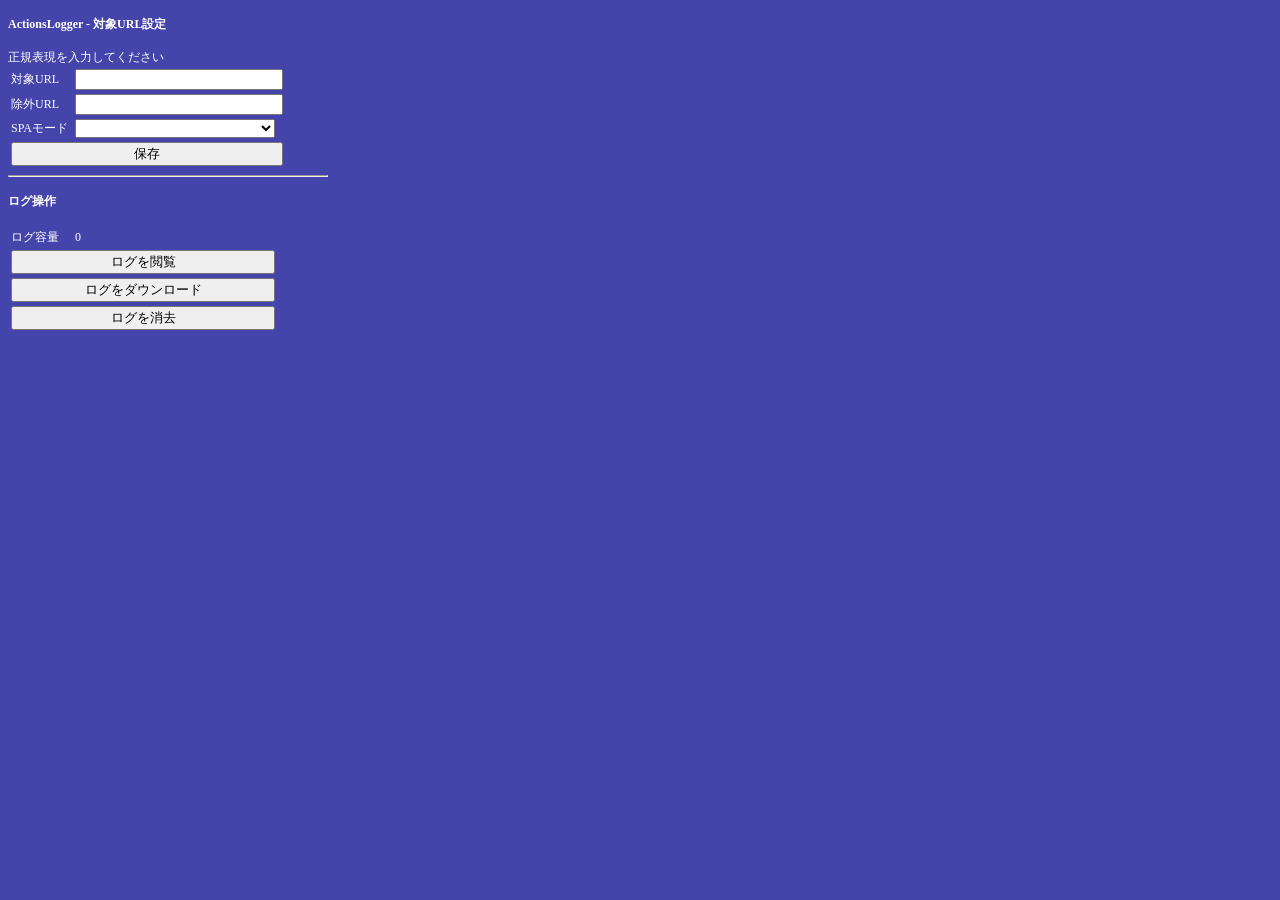
==== settings/index.html @ 46fb555e "初期ビルド" ====
<!doctype html>
<html style="background-color:#4444AA;color:#FFFFFF;font-size:12px;">
  <head>
    <meta charset="utf-8" />
  </head>

  <body>
	<div style="max-width:320px;">
		<h4>ActionsLogger - 対象URL設定</h4>
		<div id="message">正規表現を入力してください</div>
		<table>
			<tr>
				<td><div style="width:60px;">対象URL</div></td>
				<td><input id="regex" type="text" style="width:200px;"/></td>
			</tr>
			<tr>
				<td><div style="width:60px;">除外URL</div></td>
				<td><input id="excregex" type="text" style="width:200px;"/></td>
			</tr>
			<tr>
				<td><div style="width:60px;">SPAモード</div></td>
				<td>
					<select id="spamode" style="width:200px;"/>
						<option value="0">無効</option>
						<option value="1">DOM変更検知</option>
						<option value="2">5秒に一回取得</option>
					</select>
				</td>
			</tr>
			<tr>
				<td colspan="2"><button id="save" style="width:100%;" >保存</button></td>
			</tr>
		</table>

		<hr>
		<h4>ログ操作</h4>
		<div id="log_message"></div>
		<table>
			<tr>
				<td><div style="width:60px;">ログ容量</div></td>
				<td><div id="logsize" style="width:200px;">0</div></td>
			</tr>
			<tr>
				<td colspan="2"><button id="logview" style="width:100%;" >ログを閲覧</button></td>
			</tr>
			<tr>
				<td colspan="2"><button id="logdl" style="width:100%;" >ログをダウンロード</button></td>
			</tr>
			<tr>
				<td colspan="2"><button id="logrm" style="width:100%;">ログを消去</button></td>
			</tr>
		</table>
	</div>
		<script src="script.js"></script>
  </body>
</html>
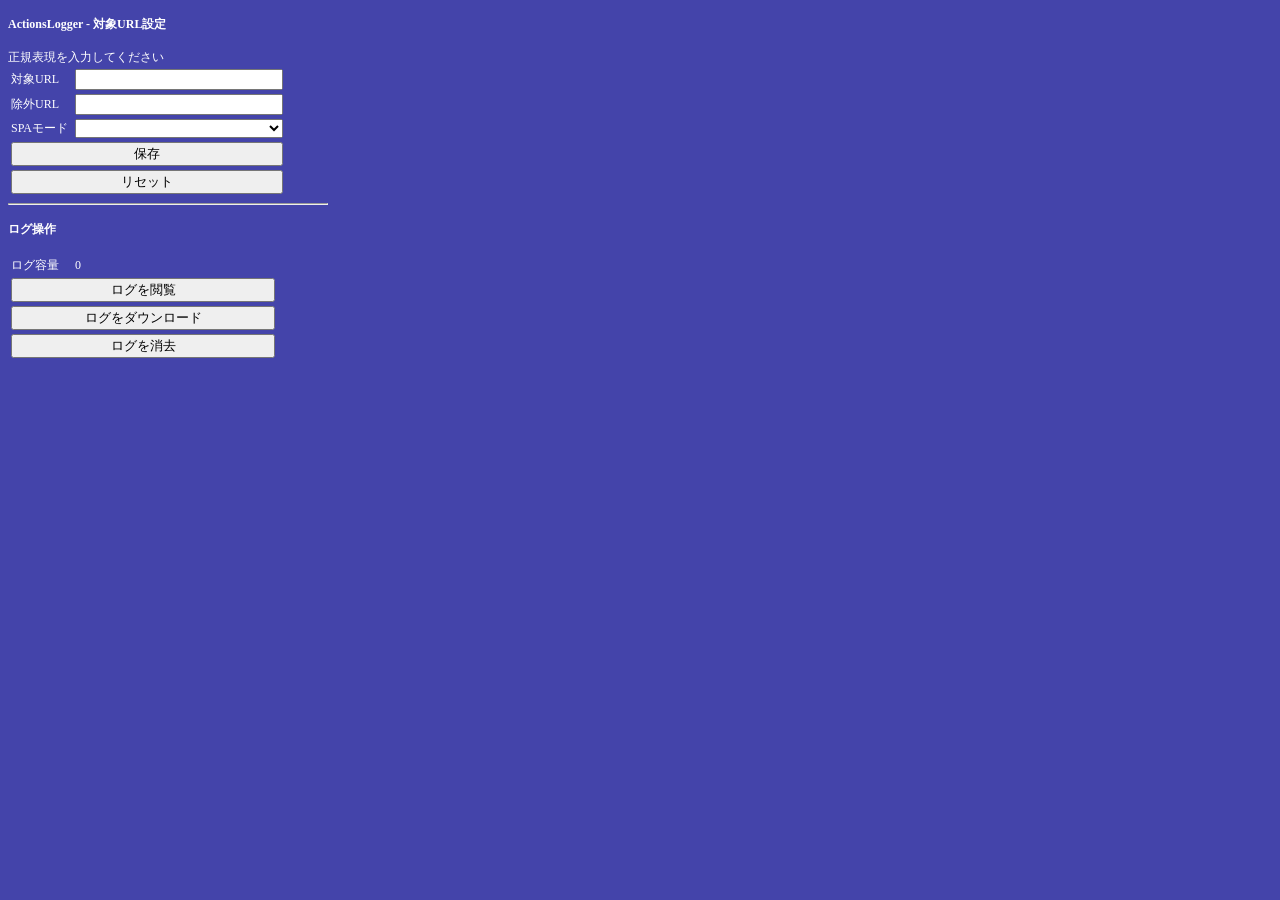
==== commit edc05f47: "設定リセット機能追加" ====
--- a/settings/index.html
+++ b/settings/index.html
@@ -20,7 +20,7 @@
 			<tr>
 				<td><div style="width:60px;">SPAモード</div></td>
 				<td>
-					<select id="spamode" style="width:200px;"/>
+					<select id="spamode" style="width:100%;"/>
 						<option value="0">無効</option>
 						<option value="1">DOM変更検知</option>
 						<option value="2">5秒に一回取得</option>
@@ -29,6 +29,9 @@
 			</tr>
 			<tr>
 				<td colspan="2"><button id="save" style="width:100%;" >保存</button></td>
+			</tr>
+			<tr>
+				<td colspan="2"><button id="reset" style="width:100%;">リセット</button></td>
 			</tr>
 		</table>
 
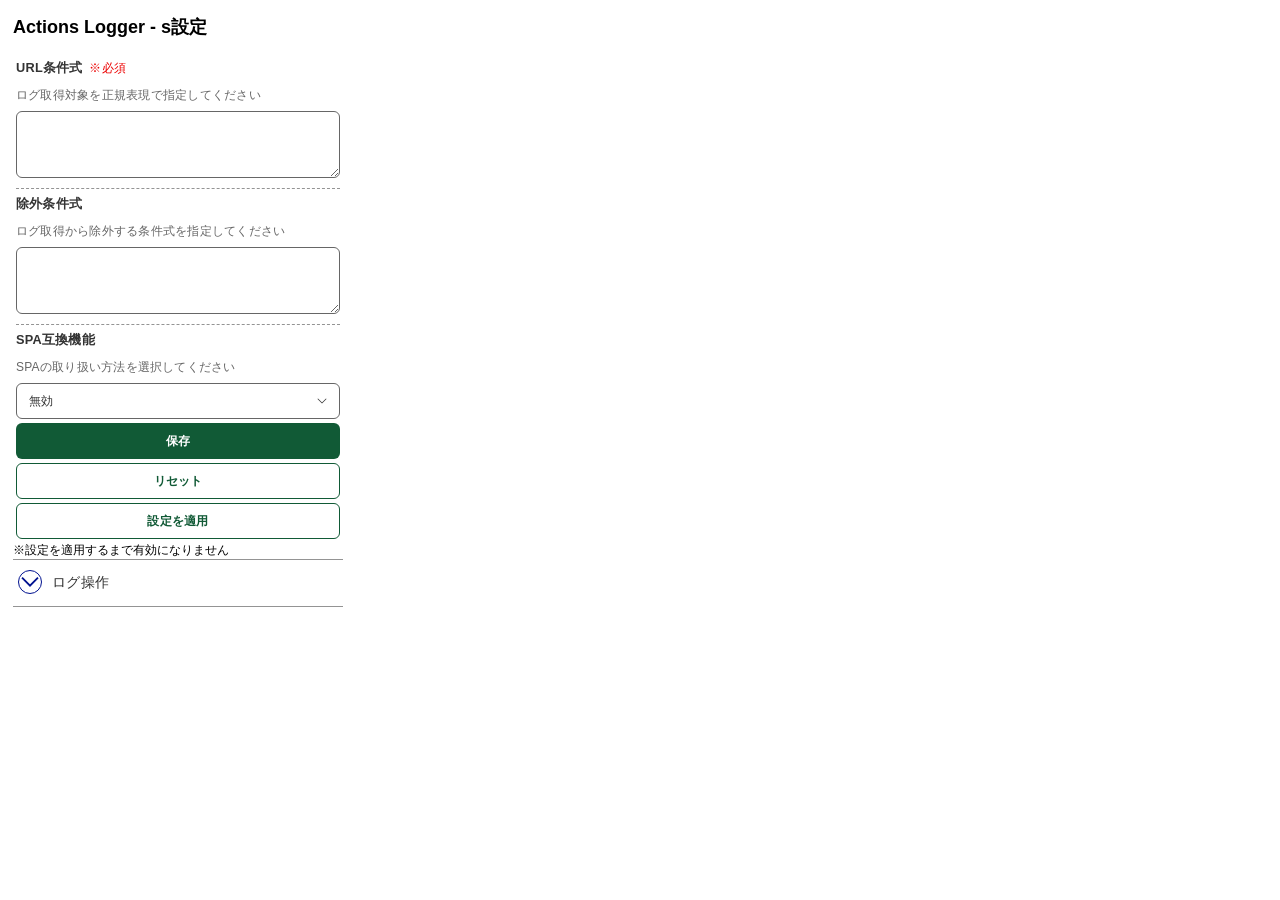
==== commit a08bf564: "デザインの変更" ====
--- a/settings/index.html
+++ b/settings/index.html
@@ -1,59 +1,141 @@
 <!doctype html>
-<html style="background-color:#4444AA;color:#FFFFFF;font-size:12px;">
-  <head>
-    <meta charset="utf-8" />
-  </head>
+<html style="background-color: #fff; color: #000; font-size: 12px">
+    <head>
+        <meta charset="utf-8" />
+        <link rel="stylesheet" href="../css/global.css" />
+        <link rel="stylesheet" href="../css/button.css" />
+        <link rel="stylesheet" href="../css/form-control-label.css" />
+        <link rel="stylesheet" href="../css/input-text.css" />
+        <link rel="stylesheet" href="../css/textarea.css" />
+        <link rel="stylesheet" href="../css/divider.css" />
+        <link rel="stylesheet" href="../css/accordion.css" />
+        <link rel="stylesheet" href="../css/select.css" />
+    </head>
 
-  <body>
-	<div style="max-width:320px;">
-		<h4>ActionsLogger - 対象URL設定</h4>
-		<div id="message">正規表現を入力してください</div>
-		<table>
-			<tr>
-				<td><div style="width:60px;">対象URL</div></td>
-				<td><input id="regex" type="text" style="width:200px;"/></td>
-			</tr>
-			<tr>
-				<td><div style="width:60px;">除外URL</div></td>
-				<td><input id="excregex" type="text" style="width:200px;"/></td>
-			</tr>
-			<tr>
-				<td><div style="width:60px;">SPAモード</div></td>
-				<td>
-					<select id="spamode" style="width:100%;"/>
-						<option value="0">無効</option>
-						<option value="1">DOM変更検知</option>
-						<option value="2">5秒に一回取得</option>
-					</select>
-				</td>
-			</tr>
-			<tr>
-				<td colspan="2"><button id="save" style="width:100%;" >保存</button></td>
-			</tr>
-			<tr>
-				<td colspan="2"><button id="reset" style="width:100%;">リセット</button></td>
-			</tr>
-		</table>
+    <body>
+        <div style="width: 330px; height: 640px; margin: 5px">
+            <h2>Actions Logger - s設定</h2>
+            <div id="message"></div>
+            <table style="width: 100%">
+                <tr>
+                    <td colspan="2">
+                        <div class="dads-form-control-label" data-size="md">
+                            <label class="dads-form-control-label__label" for="regex">
+                                URL条件式
+                                <span class="dads-form-control-label__requirement" data-required="true">※必須</span>
+                            </label>
+                            <p id="single-support-text" class="dads-form-control-label__support-text">ログ取得対象を正規表現で指定してください</p>
+                            <div>
+                                <span class="dads-textarea">
+                                    <textarea id="regex" class="dads-textarea__textarea" aria-invalid="false" style="width: 100%"></textarea>
+                                    <span id="regex-error-text" class="dads-input-text__error-text" style="display: none">＊エラーテキストが入ります。</span>
+                                </span>
+                            </div>
+                        </div>
+                    </td>
+                </tr>
+                <tr>
+                    <td colspan="2">
+                        <hr class="dads-divider" data-color="solid-gray-420" data-style="dashed" data-width="1" />
+                    </td>
+                </tr>
+                <tr>
+                    <td colspan="2">
+                        <div class="dads-form-control-label" data-size="md">
+                            <label class="dads-form-control-label__label" for="excregex"> 除外条件式 </label>
+                            <p id="single-support-text" class="dads-form-control-label__support-text">ログ取得から除外する条件式を指定してください</p>
+                            <div>
+                                <span class="dads-textarea">
+                                    <textarea id="excregex" class="dads-textarea__textarea" aria-invalid="false" style="width: 100%"></textarea>
+                                    <span id="excregex-error-text" class="dads-input-text__error-text" style="display: none">＊エラーテキストが入ります。</span>
+                                </span>
+                            </div>
+                        </div>
+                    </td>
+                </tr>
+                <tr>
+                    <td colspan="2">
+                        <hr class="dads-divider" data-color="solid-gray-420" data-style="dashed" data-width="1" />
+                    </td>
+                </tr>
+                <tr>
+                    <td colspan="2">
+                        <div class="dads-form-control-label" data-size="md">
+                            <label class="dads-form-control-label__label" for="spamode"> SPA互換機能 </label>
+                            <p id="single-support-text" class="dads-form-control-label__support-text">SPAの取り扱い方法を選択してください</p>
+                            <span class="dads-select">
+                                <span class="dads-select__control" style="width: 100%">
+                                    <select class="dads-select__select" data-size="md" id="spamode" style="width: 100%">
+                                        <option value="0">無効</option>
+                                        <option value="1">DOM変更検知</option>
+                                        <option value="2">5秒に一回取得</option>
+                                    </select>
+                                    <svg class="dads-select__chevron" width="16" height="16" viewBox="0 0 24 24" aria-hidden="true">
+                                        <path d="M12 17L3 8L4 7L12 15L20 7L21 8L12 17Z" fill="currentcolor"></path>
+                                    </svg>
+                                </span>
+                            </span>
+                        </div>
+                    </td>
+                </tr>
 
-		<hr>
-		<h4>ログ操作</h4>
-		<div id="log_message"></div>
-		<table>
-			<tr>
-				<td><div style="width:60px;">ログ容量</div></td>
-				<td><div id="logsize" style="width:200px;">0</div></td>
-			</tr>
-			<tr>
-				<td colspan="2"><button id="logview" style="width:100%;" >ログを閲覧</button></td>
-			</tr>
-			<tr>
-				<td colspan="2"><button id="logdl" style="width:100%;" >ログをダウンロード</button></td>
-			</tr>
-			<tr>
-				<td colspan="2"><button id="logrm" style="width:100%;">ログを消去</button></td>
-			</tr>
-		</table>
-	</div>
-		<script src="script.js"></script>
-  </body>
-</html>+                <tr>
+                    <td colspan="2">
+                        <button id="save" style="width: 100%" class="dads-button" data-size="md" data-type="solid-fill">保存</button>
+                    </td>
+                </tr>
+                <tr>
+                    <td colspan="2">
+                        <button id="reset" style="width: 100%" class="dads-button" data-size="md" data-type="outline">リセット</button>
+                    </td>
+                </tr>
+                <tr>
+                    <td colspan="2">
+                        <button id="apply" style="width: 100%" class="dads-button" data-size="md" data-type="outline">設定を適用</button>
+                    </td>
+                </tr>
+            </table>
+            ※設定を適用するまで有効になりません
+
+            <hr class="dads-divider" data-color="solid-gray-420" data-style="solid" data-width="1" />
+
+            <details class="dads-accordion">
+                <summary id="accordion-playground-1" class="dads-accordion__summary">
+                    <span class="dads-accordion__icon">
+                        <svg class="dads-accordion__icon-svg" width="24" height="24" viewbox="0 0 24 24" aria-hidden="true">
+                            <path d="M3.3 7.3L12 16L20.7 7.3" fill="none" stroke="currentcolor" stroke-width="2"></path>
+                        </svg>
+                    </span>
+                    <h3>ログ操作</h3>
+                </summary>
+                <div class="dads-accordion__content">
+                    <div id="log_message"></div>
+                    <table>
+                        <tr>
+                            <td><div style="width: 60px">ログ容量</div></td>
+                            <td>
+                                <div id="logsize" style="width: 200px">0</div>
+                            </td>
+                        </tr>
+                        <tr>
+                            <td colspan="2">
+                                <button id="logview" style="width: 100%" class="dads-button" data-size="md" data-type="outline">ログを閲覧</button>
+                            </td>
+                        </tr>
+                        <tr>
+                            <td colspan="2">
+                                <button id="logdl" style="width: 100%" class="dads-button" data-size="md" data-type="outline">ログをダウンロード</button>
+                            </td>
+                        </tr>
+                        <tr>
+                            <td colspan="2">
+                                <button id="logrm" style="width: 100%; color: #d00" class="dads-button" data-size="md" data-type="outline">ログを消去</button>
+                            </td>
+                        </tr>
+                    </table>
+                </div>
+            </details>
+        </div>
+        <script src="script.js"></script>
+    </body>
+</html>
--- a/css/global.css
+++ b/css/global.css
@@ -0,0 +1,652 @@
+:root {
+  --color-primitive-blue-50: #e8f1fe;
+  --color-primitive-blue-100: #d9e6ff;
+  --color-primitive-blue-200: #c5d7fb;
+  --color-primitive-blue-300: #9db7f9;
+  --color-primitive-blue-400: #7096f8;
+  --color-primitive-blue-500: #4979f5;
+  --color-primitive-blue-600: #3460fb;
+  --color-primitive-blue-700: #264af4;
+  --color-primitive-blue-800: #0031d8;
+  --color-primitive-blue-900: #0017c1;
+  --color-primitive-blue-1000: #00118f;
+  --color-primitive-blue-1100: #000071;
+  --color-primitive-blue-1200: #000060;
+  --color-primitive-light-blue-50: #f0f9ff;
+  --color-primitive-light-blue-100: #dcf0ff;
+  --color-primitive-light-blue-200: #c0e4ff;
+  --color-primitive-light-blue-300: #97d3ff;
+  --color-primitive-light-blue-400: #57b8ff;
+  --color-primitive-light-blue-500: #39abff;
+  --color-primitive-light-blue-600: #008bf2;
+  --color-primitive-light-blue-700: #0877d7;
+  --color-primitive-light-blue-800: #0066be;
+  --color-primitive-light-blue-900: #0055ad;
+  --color-primitive-light-blue-1000: #00428c;
+  --color-primitive-light-blue-1100: #00316a;
+  --color-primitive-light-blue-1200: #00234b;
+  --color-primitive-cyan-50: #e9f7f9;
+  --color-primitive-cyan-100: #c8f8ff;
+  --color-primitive-cyan-200: #99f2ff;
+  --color-primitive-cyan-300: #79e2f2;
+  --color-primitive-cyan-400: #2bc8e4;
+  --color-primitive-cyan-500: #01b7d6;
+  --color-primitive-cyan-600: #00a3bf;
+  --color-primitive-cyan-700: #008da6;
+  --color-primitive-cyan-800: #008299;
+  --color-primitive-cyan-900: #006f83;
+  --color-primitive-cyan-1000: #006173;
+  --color-primitive-cyan-1100: #004c59;
+  --color-primitive-cyan-1200: #003741;
+  --color-primitive-green-50: #e6f5ec;
+  --color-primitive-green-100: #c2e5d1;
+  --color-primitive-green-200: #9bd4b5;
+  --color-primitive-green-300: #71c598;
+  --color-primitive-green-400: #51b883;
+  --color-primitive-green-500: #2cac6e;
+  --color-primitive-green-600: #259d63;
+  --color-primitive-green-700: #1d8b56;
+  --color-primitive-green-800: #197a4b;
+  --color-primitive-green-900: #115a36;
+  --color-primitive-green-1000: #0c472a;
+  --color-primitive-green-1100: #08351f;
+  --color-primitive-green-1200: #032213;
+  --color-primitive-lime-50: #ebfad9;
+  --color-primitive-lime-100: #d0f5a2;
+  --color-primitive-lime-200: #c0f354;
+  --color-primitive-lime-300: #ade830;
+  --color-primitive-lime-400: #9ddd15;
+  --color-primitive-lime-500: #8cc80c;
+  --color-primitive-lime-600: #7eb40d;
+  --color-primitive-lime-700: #6fa104;
+  --color-primitive-lime-800: #618e00;
+  --color-primitive-lime-900: #507500;
+  --color-primitive-lime-1000: #3e5a00;
+  --color-primitive-lime-1100: #2c4100;
+  --color-primitive-lime-1200: #1e2d00;
+  --color-primitive-yellow-50: #fbf5e0;
+  --color-primitive-yellow-100: #fff0b3;
+  --color-primitive-yellow-200: #ffe380;
+  --color-primitive-yellow-300: #ffd43d;
+  --color-primitive-yellow-400: #ffc700;
+  --color-primitive-yellow-500: #ebb700;
+  --color-primitive-yellow-600: #d2a400;
+  --color-primitive-yellow-700: #b78f00;
+  --color-primitive-yellow-800: #a58000;
+  --color-primitive-yellow-900: #927200;
+  --color-primitive-yellow-1000: #806300;
+  --color-primitive-yellow-1100: #6e5600;
+  --color-primitive-yellow-1200: #604b00;
+  --color-primitive-orange-50: #ffeee2;
+  --color-primitive-orange-100: #ffdfca;
+  --color-primitive-orange-200: #ffc199;
+  --color-primitive-orange-300: #ffa66d;
+  --color-primitive-orange-400: #ff8d44;
+  --color-primitive-orange-500: #ff7628;
+  --color-primitive-orange-600: #fb5b01;
+  --color-primitive-orange-700: #e25100;
+  --color-primitive-orange-800: #c74700;
+  --color-primitive-orange-900: #ac3e00;
+  --color-primitive-orange-1000: #8b3200;
+  --color-primitive-orange-1100: #6d2700;
+  --color-primitive-orange-1200: #541e00;
+  --color-primitive-red-50: #fdeeee;
+  --color-primitive-red-100: #ffdada;
+  --color-primitive-red-200: #ffbbbb;
+  --color-primitive-red-300: #ff9696;
+  --color-primitive-red-400: #ff7171;
+  --color-primitive-red-500: #ff5454;
+  --color-primitive-red-600: #fe3939;
+  --color-primitive-red-700: #fa0000;
+  --color-primitive-red-800: #ec0000;
+  --color-primitive-red-900: #ce0000;
+  --color-primitive-red-1000: #a90000;
+  --color-primitive-red-1100: #850000;
+  --color-primitive-red-1200: #620000;
+  --color-primitive-magenta-50: #f3e5f4;
+  --color-primitive-magenta-100: #ffd0ff;
+  --color-primitive-magenta-200: #ffaeff;
+  --color-primitive-magenta-300: #ff8eff;
+  --color-primitive-magenta-400: #f661f6;
+  --color-primitive-magenta-500: #f137f1;
+  --color-primitive-magenta-600: #db00db;
+  --color-primitive-magenta-700: #c000c0;
+  --color-primitive-magenta-800: #aa00aa;
+  --color-primitive-magenta-900: #8b008b;
+  --color-primitive-magenta-1000: #6c006c;
+  --color-primitive-magenta-1100: #500050;
+  --color-primitive-magenta-1200: #3b003b;
+  --color-primitive-purple-50: #f1eafa;
+  --color-primitive-purple-100: #ecddff;
+  --color-primitive-purple-200: #ddc2ff;
+  --color-primitive-purple-300: #cda6ff;
+  --color-primitive-purple-400: #bb87ff;
+  --color-primitive-purple-500: #a565f8;
+  --color-primitive-purple-600: #8843e1;
+  --color-primitive-purple-700: #6f23d0;
+  --color-primitive-purple-800: #5c10be;
+  --color-primitive-purple-900: #5109ad;
+  --color-primitive-purple-1000: #41048e;
+  --color-primitive-purple-1100: #30016c;
+  --color-primitive-purple-1200: #21004b;
+  --color-neutral-white: #ffffff;
+  --color-neutral-black: #000000;
+  --color-neutral-solid-gray-50: #f2f2f2;
+  --color-neutral-solid-gray-100: #e6e6e6;
+  --color-neutral-solid-gray-200: #cccccc;
+  --color-neutral-solid-gray-300: #b3b3b3;
+  --color-neutral-solid-gray-400: #999999;
+  --color-neutral-solid-gray-420: #949494;
+  --color-neutral-solid-gray-500: #7f7f7f;
+  --color-neutral-solid-gray-536: #767676;
+  --color-neutral-solid-gray-600: #666666;
+  --color-neutral-solid-gray-700: #4d4d4d;
+  --color-neutral-solid-gray-800: #333333;
+  --color-neutral-solid-gray-900: #1a1a1a;
+  --color-neutral-opacity-gray-50: rgba(0, 0, 0, 0.05);
+  --color-neutral-opacity-gray-100: rgba(0, 0, 0, 0.1);
+  --color-neutral-opacity-gray-200: rgba(0, 0, 0, 0.2);
+  --color-neutral-opacity-gray-300: rgba(0, 0, 0, 0.3);
+  --color-neutral-opacity-gray-400: rgba(0, 0, 0, 0.4);
+  --color-neutral-opacity-gray-420: rgba(0, 0, 0, 0.42);
+  --color-neutral-opacity-gray-500: rgba(0, 0, 0, 0.5);
+  --color-neutral-opacity-gray-536: rgba(0, 0, 0, 0.54);
+  --color-neutral-opacity-gray-600: rgba(0, 0, 0, 0.6);
+  --color-neutral-opacity-gray-700: rgba(0, 0, 0, 0.7);
+  --color-neutral-opacity-gray-800: rgba(0, 0, 0, 0.8);
+  --color-neutral-opacity-gray-900: rgba(0, 0, 0, 0.9);
+  --font-family-sans:
+    "Noto Sans JP", -apple-system, BlinkMacSystemFont, sans-serif;
+  --font-family-mono: "Noto Sans Mono", monospace;
+  --elevation-1:
+    0 2px 8px 1px rgba(0, 0, 0, 0.1), 0 1px 5px 0 rgba(0, 0, 0, 0.3);
+  --elevation-2:
+    0 2px 12px 2px rgba(0, 0, 0, 0.1), 0 1px 6px 0 rgba(0, 0, 0, 0.3);
+  --elevation-3:
+    0 4px 16px 3px rgba(0, 0, 0, 0.1), 0 1px 6px 0 rgba(0, 0, 0, 0.3);
+  --elevation-4:
+    0 6px 20px 4px rgba(0, 0, 0, 0.1), 0 2px 6px 0 rgba(0, 0, 0, 0.3);
+  --elevation-5:
+    0 8px 24px 5px rgba(0, 0, 0, 0.1), 0 2px 10px 0 rgba(0, 0, 0, 0.3);
+  --elevation-6:
+    0 10px 30px 6px rgba(0, 0, 0, 0.1), 0 3px 12px 0 rgba(0, 0, 0, 0.3);
+  --elevation-7:
+    0 12px 36px 7px rgba(0, 0, 0, 0.1), 0 3px 14px 0 rgba(0, 0, 0, 0.3);
+  --elevation-8:
+    0 14px 40px 7px rgba(0, 0, 0, 0.1), 0 3px 16px 0 rgba(0, 0, 0, 0.3);
+  --color-semantic-success-1: var(--color-primitive-green-600);
+  --color-semantic-success-2: var(--color-primitive-green-800);
+  --color-semantic-error-1: var(--color-primitive-red-800);
+  --color-semantic-error-2: var(--color-primitive-red-900);
+  --color-semantic-warning-yellow-1: var(--color-primitive-yellow-700);
+  --color-semantic-warning-yellow-2: var(--color-primitive-yellow-900);
+  --color-semantic-warning-orange-1: var(--color-primitive-orange-600);
+  --color-semantic-warning-orange-2: var(--color-primitive-orange-800);
+}
+
+html {
+  scrollbar-gutter: stable;
+  font-family: var(--font-family-sans);
+}
+
+html:has(:modal) {
+  overflow: clip;
+  scrollbar-gutter: auto;
+}
+
+body:has(:modal) {
+  overflow: auto;
+  scrollbar-gutter: stable;
+}
+
+:where(a):any-link {
+  color: var(--color-primitive-blue-1000);
+  text-decoration: underline;
+  text-decoration-thickness: calc(1 / 16 * 1rem);
+  text-underline-offset: calc(3 / 16 * 1rem);
+}
+
+:where(a):visited {
+  color: var(--color-primitive-magenta-900);
+}
+
+@media (hover: hover) {
+  :where(a):hover {
+    color: var(--color-primitive-blue-900);
+    text-decoration-thickness: calc(3 / 16 * 1rem);
+  }
+}
+
+:where(a):active {
+  color: var(--color-primitive-orange-800);
+  text-decoration-thickness: calc(1 / 16 * 1rem);
+}
+
+:focus-visible {
+  outline: calc(4 / 16 * 1rem) solid var(--color-neutral-black);
+  outline-offset: calc(2 / 16 * 1rem);
+  border-radius: calc(4 / 16 * 1rem);
+  box-shadow: 0 0 0 calc(2 / 16 * 1rem) var(--color-primitive-yellow-300);
+}
+
+.dads-u-visually-hidden {
+  clip: rect(0 0 0 0) !important;
+  clip-path: inset(50%) !important;
+  height: 1px !important;
+  overflow: hidden !important;
+  position: absolute !important;
+  white-space: nowrap !important;
+  width: 1px !important;
+}
+
+:where(.dads-u-focus-outline):focus-visible {
+  outline: calc(4 / 16 * 1rem) solid var(--color-neutral-black) !important;
+  outline-offset: calc(2 / 16 * 1rem) !important;
+  border-radius: calc(4 / 16 * 1rem) !important;
+  background-color: var(--color-primitive-yellow-300) !important;
+  box-shadow: 0 0 0 calc(2 / 16 * 1rem) var(--color-primitive-yellow-300) !important;
+}
+
+@supports selector(:has(*)) {
+  :where(.dads-u-focus-within-outline):focus-visible,
+  :where(.dads-u-focus-within-outline):has(:focus-visible) {
+    outline: calc(4 / 16 * 1rem) solid var(--color-neutral-black) !important;
+    outline-offset: calc(2 / 16 * 1rem) !important;
+    border-radius: calc(4 / 16 * 1rem) !important;
+    background-color: var(--color-primitive-yellow-300) !important;
+    box-shadow: 0 0 0 calc(2 / 16 * 1rem) var(--color-primitive-yellow-300) !important;
+  }
+}
+@supports not selector(:has(*)) {
+  :where(.dads-u-focus-within-outline):focus-within {
+    outline: calc(4 / 16 * 1rem) solid var(--color-neutral-black) !important;
+    outline-offset: calc(2 / 16 * 1rem) !important;
+    border-radius: calc(4 / 16 * 1rem) !important;
+    background-color: var(--color-primitive-yellow-300) !important;
+    box-shadow: 0 0 0 calc(2 / 16 * 1rem) var(--color-primitive-yellow-300) !important;
+  }
+}
+
+.dads-u-dsp-64B-140 {
+  font-weight: bold !important;
+  font-size: calc(64 / 16 * 1rem) !important;
+  line-height: 1.4 !important;
+  letter-spacing: 0 !important;
+}
+
+.dads-u-dsp-57B-140 {
+  font-weight: bold !important;
+  font-size: calc(57 / 16 * 1rem) !important;
+  line-height: 1.4 !important;
+  letter-spacing: 0 !important;
+}
+
+.dads-u-dsp-48B-140 {
+  font-weight: bold !important;
+  font-size: calc(48 / 16 * 1rem) !important;
+  line-height: 1.4 !important;
+  letter-spacing: 0 !important;
+}
+
+.dads-u-dsp-64N-140 {
+  font-weight: normal !important;
+  font-size: calc(64 / 16 * 1rem) !important;
+  line-height: 1.4 !important;
+  letter-spacing: 0 !important;
+}
+
+.dads-u-dsp-57N-140 {
+  font-weight: normal !important;
+  font-size: calc(57 / 16 * 1rem) !important;
+  line-height: 1.4 !important;
+  letter-spacing: 0 !important;
+}
+
+.dads-u-dsp-48N-140 {
+  font-weight: normal !important;
+  font-size: calc(48 / 16 * 1rem) !important;
+  line-height: 1.4 !important;
+  letter-spacing: 0 !important;
+}
+
+.dads-u-std-45B-140 {
+  font-weight: bold !important;
+  font-size: calc(45 / 16 * 1rem) !important;
+  line-height: 1.4 !important;
+  letter-spacing: 0 !important;
+}
+
+.dads-u-std-36B-140 {
+  font-weight: bold !important;
+  font-size: calc(36 / 16 * 1rem) !important;
+  line-height: 1.4 !important;
+  letter-spacing: 0.01em !important;
+}
+
+.dads-u-std-32B-150 {
+  font-weight: bold !important;
+  font-size: calc(32 / 16 * 1rem) !important;
+  line-height: 1.5 !important;
+  letter-spacing: 0.01em !important;
+}
+
+.dads-u-std-28B-150 {
+  font-weight: bold !important;
+  font-size: calc(28 / 16 * 1rem) !important;
+  line-height: 1.5 !important;
+  letter-spacing: 0.01em !important;
+}
+
+.dads-u-std-26B-150 {
+  font-weight: bold !important;
+  font-size: calc(26 / 16 * 1rem) !important;
+  line-height: 1.5 !important;
+  letter-spacing: 0.02em !important;
+}
+
+.dads-u-std-24B-150 {
+  font-weight: bold !important;
+  font-size: calc(24 / 16 * 1rem) !important;
+  line-height: 1.5 !important;
+  letter-spacing: 0.02em !important;
+}
+
+.dads-u-std-22B-150 {
+  font-weight: bold !important;
+  font-size: calc(22 / 16 * 1rem) !important;
+  line-height: 1.5 !important;
+  letter-spacing: 0.02em !important;
+}
+
+.dads-u-std-20B-150 {
+  font-weight: bold !important;
+  font-size: calc(20 / 16 * 1rem) !important;
+  line-height: 1.5 !important;
+  letter-spacing: 0.02em !important;
+}
+
+.dads-u-std-18B-160 {
+  font-weight: bold !important;
+  font-size: calc(18 / 16 * 1rem) !important;
+  line-height: 1.6 !important;
+  letter-spacing: 0.02em !important;
+}
+
+.dads-u-std-17B-170 {
+  font-weight: bold !important;
+  font-size: calc(17 / 16 * 1rem) !important;
+  line-height: 1.7 !important;
+  letter-spacing: 0.02em !important;
+}
+
+.dads-u-std-16B-170 {
+  font-weight: bold !important;
+  font-size: calc(16 / 16 * 1rem) !important;
+  line-height: 1.7 !important;
+  letter-spacing: 0.02em !important;
+}
+
+.dads-u-std-16B-175 {
+  font-weight: bold !important;
+  font-size: calc(16 / 16 * 1rem) !important;
+  line-height: 1.75 !important;
+  letter-spacing: 0.02em !important;
+}
+
+.dads-u-std-45N-140 {
+  font-weight: normal !important;
+  font-size: calc(45 / 16 * 1rem) !important;
+  line-height: 1.4 !important;
+  letter-spacing: 0 !important;
+}
+
+.dads-u-std-36N-140 {
+  font-weight: normal !important;
+  font-size: calc(36 / 16 * 1rem) !important;
+  line-height: 1.4 !important;
+  letter-spacing: 0.01em !important;
+}
+
+.dads-u-std-32N-150 {
+  font-weight: normal !important;
+  font-size: calc(32 / 16 * 1rem) !important;
+  line-height: 1.5 !important;
+  letter-spacing: 0.01em !important;
+}
+
+.dads-u-std-28N-150 {
+  font-weight: normal !important;
+  font-size: calc(28 / 16 * 1rem) !important;
+  line-height: 1.5 !important;
+  letter-spacing: 0.01em !important;
+}
+
+.dads-u-std-26N-150 {
+  font-weight: normal !important;
+  font-size: calc(26 / 16 * 1rem) !important;
+  line-height: 1.5 !important;
+  letter-spacing: 0.02em !important;
+}
+
+.dads-u-std-24N-150 {
+  font-weight: normal !important;
+  font-size: calc(24 / 16 * 1rem) !important;
+  line-height: 1.5 !important;
+  letter-spacing: 0.02em !important;
+}
+
+.dads-u-std-22N-150 {
+  font-weight: normal !important;
+  font-size: calc(22 / 16 * 1rem) !important;
+  line-height: 1.5 !important;
+  letter-spacing: 0.02em !important;
+}
+
+.dads-u-std-20N-150 {
+  font-weight: normal !important;
+  font-size: calc(20 / 16 * 1rem) !important;
+  line-height: 1.5 !important;
+  letter-spacing: 0.02em !important;
+}
+
+.dads-u-std-18N-160 {
+  font-weight: normal !important;
+  font-size: calc(18 / 16 * 1rem) !important;
+  line-height: 1.6 !important;
+  letter-spacing: 0.02em !important;
+}
+
+.dads-u-std-17N-170 {
+  font-weight: normal !important;
+  font-size: calc(17 / 16 * 1rem) !important;
+  line-height: 1.7 !important;
+  letter-spacing: 0.02em !important;
+}
+
+.dads-u-std-16N-170 {
+  font-weight: normal !important;
+  font-size: calc(16 / 16 * 1rem) !important;
+  line-height: 1.7 !important;
+  letter-spacing: 0.02em !important;
+}
+
+.dads-u-std-16N-175 {
+  font-weight: normal !important;
+  font-size: calc(16 / 16 * 1rem) !important;
+  line-height: 1.75 !important;
+  letter-spacing: 0.02em !important;
+}
+
+.dads-u-dns-17B-130 {
+  font-weight: bold !important;
+  font-size: calc(17 / 16 * 1rem) !important;
+  line-height: 1.3 !important;
+  letter-spacing: 0 !important;
+}
+
+.dads-u-dns-17B-120 {
+  font-weight: bold !important;
+  font-size: calc(17 / 16 * 1rem) !important;
+  line-height: 1.2 !important;
+  letter-spacing: 0 !important;
+}
+
+.dads-u-dns-16B-130 {
+  font-weight: bold !important;
+  font-size: calc(16 / 16 * 1rem) !important;
+  line-height: 1.3 !important;
+  letter-spacing: 0 !important;
+}
+
+.dads-u-dns-16B-120 {
+  font-weight: bold !important;
+  font-size: calc(16 / 16 * 1rem) !important;
+  line-height: 1.2 !important;
+  letter-spacing: 0 !important;
+}
+
+.dads-u-dns-14B-130 {
+  font-weight: bold !important;
+  font-size: calc(14 / 16 * 1rem) !important;
+  line-height: 1.3 !important;
+  letter-spacing: 0 !important;
+}
+
+.dads-u-dns-14B-120 {
+  font-weight: bold !important;
+  font-size: calc(14 / 16 * 1rem) !important;
+  line-height: 1.2 !important;
+  letter-spacing: 0 !important;
+}
+
+.dads-u-dns-17N-130 {
+  font-weight: normal !important;
+  font-size: calc(17 / 16 * 1rem) !important;
+  line-height: 1.3 !important;
+  letter-spacing: 0 !important;
+}
+
+.dads-u-dns-17N-120 {
+  font-weight: normal !important;
+  font-size: calc(17 / 16 * 1rem) !important;
+  line-height: 1.2 !important;
+  letter-spacing: 0 !important;
+}
+
+.dads-u-dns-16N-130 {
+  font-weight: normal !important;
+  font-size: calc(16 / 16 * 1rem) !important;
+  line-height: 1.3 !important;
+  letter-spacing: 0 !important;
+}
+
+.dads-u-dns-16N-120 {
+  font-weight: normal !important;
+  font-size: calc(16 / 16 * 1rem) !important;
+  line-height: 1.2 !important;
+  letter-spacing: 0 !important;
+}
+
+.dads-u-dns-14N-130 {
+  font-weight: normal !important;
+  font-size: calc(14 / 16 * 1rem) !important;
+  line-height: 1.3 !important;
+  letter-spacing: 0 !important;
+}
+
+.dads-u-dns-14N-120 {
+  font-weight: normal !important;
+  font-size: calc(14 / 16 * 1rem) !important;
+  line-height: 1.2 !important;
+  letter-spacing: 0 !important;
+}
+
+.dads-u-oln-17B-100 {
+  font-weight: bold !important;
+  font-size: calc(17 / 16 * 1rem) !important;
+  line-height: 1 !important;
+  letter-spacing: 0.02em !important;
+}
+
+.dads-u-oln-16B-100 {
+  font-weight: bold !important;
+  font-size: calc(16 / 16 * 1rem) !important;
+  line-height: 1 !important;
+  letter-spacing: 0.02em !important;
+}
+
+.dads-u-oln-14B-100 {
+  font-weight: bold !important;
+  font-size: calc(14 / 16 * 1rem) !important;
+  line-height: 1 !important;
+  letter-spacing: 0.02em !important;
+}
+
+.dads-u-oln-17N-100 {
+  font-weight: normal !important;
+  font-size: calc(17 / 16 * 1rem) !important;
+  line-height: 1 !important;
+  letter-spacing: 0.02em !important;
+}
+
+.dads-u-oln-16N-100 {
+  font-weight: normal !important;
+  font-size: calc(16 / 16 * 1rem) !important;
+  line-height: 1 !important;
+  letter-spacing: 0.02em !important;
+}
+
+.dads-u-oln-14N-100 {
+  font-weight: normal !important;
+  font-size: calc(14 / 16 * 1rem) !important;
+  line-height: 1 !important;
+  letter-spacing: 0.02em !important;
+}
+
+.dads-u-mono-17B-150 {
+  font-weight: bold !important;
+  font-size: calc(17 / 16 * 1rem) !important;
+  line-height: 1.5 !important;
+  font-family: var(--font-family-mono) !important;
+  letter-spacing: 0 !important;
+}
+
+.dads-u-mono-16B-150 {
+  font-weight: bold !important;
+  font-size: calc(16 / 16 * 1rem) !important;
+  line-height: 1.5 !important;
+  font-family: var(--font-family-mono) !important;
+  letter-spacing: 0 !important;
+}
+
+.dads-u-mono-14B-150 {
+  font-weight: bold !important;
+  font-size: calc(14 / 16 * 1rem) !important;
+  line-height: 1.5 !important;
+  font-family: var(--font-family-mono) !important;
+  letter-spacing: 0 !important;
+}
+
+.dads-u-mono-17N-150 {
+  font-weight: normal !important;
+  font-size: calc(17 / 16 * 1rem) !important;
+  line-height: 1.5 !important;
+  font-family: var(--font-family-mono) !important;
+  letter-spacing: 0 !important;
+}
+
+.dads-u-mono-16N-150 {
+  font-weight: normal !important;
+  font-size: calc(16 / 16 * 1rem) !important;
+  line-height: 1.5 !important;
+  font-family: var(--font-family-mono) !important;
+  letter-spacing: 0 !important;
+}
+
+.dads-u-mono-14N-150 {
+  font-weight: normal !important;
+  font-size: calc(14 / 16 * 1rem) !important;
+  line-height: 1.5 !important;
+  font-family: var(--font-family-mono) !important;
+  letter-spacing: 0 !important;
+}
--- a/css/button.css
+++ b/css/button.css
@@ -0,0 +1,200 @@
+.dads-button {
+    --button-color: var(--color-primitive-green-900);
+    --button-hover-color: var(--color-primitive-green-1000);
+    --button-active-color: var(--color-primitive-green-1200);
+    --button-outline-hover-bg-color: var(--color-primitive-green-200);
+    --button-outline-active-bg-color: var(--color-primitive-green-300);
+    display: flex;
+    align-items: center;
+    justify-content: center;
+    column-gap: calc(4 / 16 * 1rem);
+    box-sizing: border-box;
+    width: fit-content;
+    max-width: 100%;
+    font-weight: bold;
+    font-size: calc(16 / 16 * 1rem);
+    line-height: 1;
+    font-family: var(--font-family-sans);
+    letter-spacing: 0.02em;
+    text-decoration: none;
+    text-underline-offset: calc(3 / 16 * 1rem);
+}
+
+.dads-button:disabled,
+.dads-button[aria-disabled="true"] {
+    cursor: default;
+}
+
+.dads-button[data-type="solid-fill"] {
+    border: 4px double transparent;
+    background-color: var(--button-color);
+    color: var(--color-neutral-white);
+}
+
+@media (hover: hover) {
+    .dads-button[data-type="solid-fill"]:hover {
+        background-color: var(--button-hover-color);
+        text-decoration: underline;
+        text-decoration-thickness: calc(1 / 16 * 1rem);
+    }
+}
+
+.dads-button[data-type="solid-fill"]:active {
+    background-color: var(--button-active-color);
+    text-decoration: underline;
+}
+
+.dads-button[data-type="solid-fill"]:focus-visible {
+    outline: calc(4 / 16 * 1rem) solid var(--color-neutral-black);
+    outline-offset: calc(2 / 16 * 1rem);
+    box-shadow: 0 0 0 calc(2 / 16 * 1rem) var(--color-primitive-yellow-300);
+}
+
+.dads-button[data-type="solid-fill"]:disabled,
+.dads-button[data-type="solid-fill"][aria-disabled="true"] {
+    background-color: var(--color-neutral-solid-gray-300);
+    color: var(--color-neutral-solid-gray-50);
+    text-decoration: none;
+}
+
+@media (forced-colors: active) {
+    .dads-button[data-type="solid-fill"]:disabled,
+    .dads-button[data-type="solid-fill"][aria-disabled="true"] {
+        border-color: GrayText;
+        color: GrayText;
+    }
+}
+
+.dads-button[data-type="outline"] {
+    border: 1px solid currentcolor;
+    background-color: var(--color-neutral-white);
+    color: var(--button-color);
+}
+
+@media (hover: hover) {
+    .dads-button[data-type="outline"]:hover {
+        background-color: var(--button-outline-hover-bg-color);
+        color: var(--button-hover-color);
+        text-decoration: underline;
+        text-decoration-thickness: calc(1 / 16 * 1rem);
+    }
+}
+
+.dads-button[data-type="outline"]:active {
+    background-color: var(--button-outline-active-bg-color);
+    color: var(--button-active-color);
+    text-decoration: underline;
+}
+
+.dads-button[data-type="outline"]:focus-visible {
+    outline: calc(4 / 16 * 1rem) solid var(--color-neutral-black);
+    outline-offset: calc(2 / 16 * 1rem);
+    box-shadow: 0 0 0 calc(2 / 16 * 1rem) var(--color-primitive-yellow-300);
+}
+
+.dads-button[data-type="outline"]:disabled,
+.dads-button[data-type="outline"][aria-disabled="true"] {
+    background-color: var(--color-neutral-white);
+    color: var(--color-neutral-solid-gray-300);
+    text-decoration: none;
+}
+
+@media (forced-colors: active) {
+    .dads-button[data-type="outline"]:disabled,
+    .dads-button[data-type="outline"][aria-disabled="true"] {
+        border-color: GrayText;
+        color: GrayText;
+    }
+}
+
+.dads-button[data-type="text"] {
+    border: 0;
+    background-color: transparent;
+    color: var(--button-color);
+    text-decoration: underline;
+}
+
+@media (hover: hover) {
+    .dads-button[data-type="text"]:hover {
+        background-color: var(--color-primitive-green-50);
+        color: var(--button-hover-color);
+        text-decoration-thickness: calc(3 / 16 * 1rem);
+    }
+}
+
+.dads-button[data-type="text"]:active {
+    background-color: var(--color-primitive-green-100);
+    color: var(--button-active-color);
+}
+
+.dads-button[data-type="text"]:focus-visible {
+    outline: calc(4 / 16 * 1rem) solid var(--color-neutral-black);
+    outline-offset: calc(2 / 16 * 1rem);
+    background-color: var(--color-primitive-yellow-300);
+    box-shadow: 0 0 0 calc(2 / 16 * 1rem) var(--color-primitive-yellow-300);
+}
+
+.dads-button[data-type="text"]:disabled,
+.dads-button[data-type="text"][aria-disabled="true"] {
+    background-color: transparent;
+    color: var(--color-neutral-solid-gray-300);
+    text-decoration-thickness: revert;
+}
+
+@media (forced-colors: active) {
+    .dads-button[data-type="text"]:disabled,
+    .dads-button[data-type="text"][aria-disabled="true"] {
+        color: GrayText;
+    }
+}
+
+.dads-button[data-size="lg"] {
+    min-width: calc(136 / 16 * 1rem);
+    min-height: calc(56 / 16 * 1rem);
+    border-radius: calc(8 / 16 * 1rem);
+    padding: calc(12 / 16 * 1rem) calc(16 / 16 * 1rem);
+}
+
+.dads-button[data-size="md"] {
+    min-width: calc(96 / 16 * 1rem);
+    min-height: calc(48 / 16 * 1rem);
+    border-radius: calc(8 / 16 * 1rem);
+    padding: calc(8 / 16 * 1rem) calc(16 / 16 * 1rem);
+}
+
+.dads-button[data-size="sm"] {
+    position: relative;
+    min-width: calc(80 / 16 * 1rem);
+    min-height: calc(36 / 16 * 1rem);
+    border-radius: calc(6 / 16 * 1rem);
+    padding: calc(2 / 16 * 1rem) calc(12 / 16 * 1rem);
+}
+
+.dads-button[data-size="sm"]::after {
+    content: "";
+    position: absolute;
+    inset: 0;
+    margin: auto;
+    height: calc(44 / 16 * 1rem);
+}
+
+.dads-button[data-size="xs"] {
+    position: relative;
+    min-width: calc(72 / 16 * 1rem);
+    min-height: calc(28 / 16 * 1rem);
+    border-radius: calc(4 / 16 * 1rem);
+    padding: calc(2 / 16 * 1rem) calc(8 / 16 * 1rem);
+    font-size: calc(14 / 16 * 1rem);
+}
+
+.dads-button[data-size="xs"]::after {
+    content: "";
+    position: absolute;
+    inset: 0;
+    margin: auto;
+    height: calc(44 / 16 * 1rem);
+}
+
+.dads-button__icon {
+    flex-shrink: 0;
+}
--- a/css/form-control-label.css
+++ b/css/form-control-label.css
@@ -0,0 +1,90 @@
+.dads-form-control-label {
+  margin: 0;
+  display: flex;
+  flex-direction: column;
+  border: 0;
+  padding: 0;
+  color: var(--color-neutral-solid-gray-800);
+  font-weight: normal;
+  font-size: calc(16 / 16 * 1rem);
+  line-height: 1.7;
+  font-family: var(--font-family-sans);
+  letter-spacing: 0.02em;
+}
+
+.dads-form-control-label[data-size="sm"] {
+  gap: calc(4 / 16 * 1rem);
+}
+
+.dads-form-control-label[data-size="md"] {
+  gap: calc(8 / 16 * 1rem);
+}
+
+.dads-form-control-label[data-size="lg"] {
+  gap: calc(8 / 16 * 1rem);
+}
+
+.dads-form-control-label__label {
+  align-self: start;
+  padding: 0;
+  font-weight: bold;
+}
+
+.dads-form-control-label[data-size="sm"] .dads-form-control-label__label {
+  font-size: calc(16 / 16 * 1rem);
+}
+
+.dads-form-control-label[data-size="md"] .dads-form-control-label__label {
+  font-size: calc(17 / 16 * 1rem);
+}
+
+.dads-form-control-label[data-size="lg"] .dads-form-control-label__label {
+  font-size: calc(18 / 16 * 1rem);
+}
+
+legend.dads-form-control-label__label {
+  margin-bottom: calc(8 / 16 * 1rem);
+  float: none;
+}
+
+.dads-form-control-label__requirement {
+  margin-left: calc(4 / 16 * 1rem);
+  font-weight: normal;
+  font-size: calc(16 / 16 * 1rem);
+}
+
+.dads-form-control-label__requirement[data-required="true"] {
+  color: var(--color-semantic-error-1);
+}
+
+.dads-form-control-label__requirement::before {
+  content: " ";
+}
+
+.dads-form-control-label__status {
+  margin-left: calc(4 / 16 * 1rem);
+  display: inline-block;
+  outline: 1px solid transparent;
+  border-radius: calc(8 / 16 * 1rem);
+  background-color: var(--color-neutral-solid-gray-536);
+  padding: calc(8 / 16 * 1rem);
+  color: var(--color-neutral-white);
+  font-weight: normal;
+  font-size: calc(16 / 16 * 1rem);
+  line-height: 1;
+  letter-spacing: 0.02em;
+}
+
+.dads-form-control-label__support-text {
+  margin-top: 0;
+  margin-bottom: 0;
+  color: var(--color-neutral-solid-gray-600);
+}
+
+.dads-form-control-label__error-text {
+  margin-top: 0;
+  margin-bottom: 0;
+  color: var(--color-semantic-error-1);
+  line-height: 1.3;
+  letter-spacing: 0;
+}
--- a/css/input-text.css
+++ b/css/input-text.css
@@ -0,0 +1,80 @@
+.dads-input-text {
+  display: block;
+  color: var(--color-neutral-solid-gray-800);
+  font-weight: normal;
+  font-size: calc(16 / 16 * 1rem);
+  line-height: 1.7;
+  font-family: var(--font-family-sans);
+  letter-spacing: 0.02em;
+}
+
+.dads-input-text__input {
+  box-sizing: border-box;
+  max-width: 100%;
+  border: 1px solid var(--color-neutral-solid-gray-600);
+  background-color: var(--color-neutral-white);
+  padding: calc(12 / 16 * 1rem) calc(16 / 16 * 1rem);
+  border-radius: calc(8 / 16 * 1rem);
+  color: var(--color-neutral-solid-gray-900);
+  font: inherit;
+  line-height: 1;
+}
+
+.dads-input-text__input[data-size="sm"] {
+  height: 2.5rem;
+}
+
+.dads-input-text__input[data-size="md"] {
+  height: 3rem;
+}
+
+.dads-input-text__input[data-size="lg"] {
+  height: 3.5rem;
+}
+
+.dads-input-text__input:read-only:not(:disabled) {
+  border-style: dashed;
+}
+
+.dads-input-text__input:focus-visible {
+  outline: calc(4 / 16 * 1rem) solid var(--color-neutral-black);
+  outline-offset: calc(2 / 16 * 1rem);
+  box-shadow: 0 0 0 calc(2 / 16 * 1rem) var(--color-primitive-yellow-300);
+}
+
+@media (hover: hover) {
+  .dads-input-text__input:not(:read-only):hover {
+    border-color: var(--color-neutral-black);
+  }
+}
+
+.dads-input-text__input:is(:user-invalid, [aria-invalid="true"]) {
+  border-color: var(--color-semantic-error-1);
+}
+
+@media (hover: hover) {
+  .dads-input-text__input:is(:user-invalid, [aria-invalid="true"]):hover {
+    border-color: var(--color-primitive-red-1000);
+  }
+}
+
+.dads-input-text__input:is(:disabled, [aria-disabled="true"]),
+.dads-input-text__input:is(:disabled, [aria-disabled="true"]):hover {
+  border-color: var(--color-neutral-solid-gray-300);
+  background-color: var(--color-neutral-solid-gray-50);
+  color: var(--color-neutral-solid-gray-420);
+}
+
+@media (forced-colors: active) {
+  .dads-input-text__input[aria-disabled="true"],
+  .dads-input-text__input[aria-disabled="true"]:hover {
+    border-color: GrayText;
+    color: GrayText;
+  }
+}
+
+.dads-input-text__error-text {
+  margin: calc(8 / 16 * 1rem) 0 0 0;
+  display: block;
+  color: var(--color-semantic-error-1);
+}
--- a/css/textarea.css
+++ b/css/textarea.css
@@ -0,0 +1,69 @@
+.dads-textarea {
+  display: block;
+  color: var(--color-neutral-solid-gray-800);
+  font-weight: normal;
+  font-size: calc(16 / 16 * 1rem);
+  line-height: 1.7;
+  font-family: var(--font-family-sans);
+  letter-spacing: 0.02em;
+}
+
+.dads-textarea__textarea {
+  box-sizing: border-box;
+  max-width: 100%;
+  border: 1px solid var(--color-neutral-solid-gray-600);
+  background-color: var(--color-neutral-white);
+  padding: calc(16 / 16 * 1rem);
+  border-radius: calc(8 / 16 * 1rem);
+  color: var(--color-neutral-solid-gray-900);
+  font: inherit;
+  resize: vertical;
+}
+
+.dads-textarea__textarea:read-only:not(:disabled) {
+  border-style: dashed;
+}
+
+.dads-textarea__textarea:focus-visible {
+  outline: calc(4 / 16 * 1rem) solid var(--color-neutral-black);
+  outline-offset: calc(2 / 16 * 1rem);
+  box-shadow: 0 0 0 calc(2 / 16 * 1rem) var(--color-primitive-yellow-300);
+}
+
+@media (hover: hover) {
+  .dads-textarea__textarea:not(:read-only):hover {
+    border-color: var(--color-neutral-black);
+  }
+}
+
+.dads-textarea__textarea:is(:user-invalid, [aria-invalid="true"]) {
+  border-color: var(--color-semantic-error-1);
+}
+
+@media (hover: hover) {
+  .dads-textarea__textarea:is(:user-invalid, [aria-invalid="true"]):hover {
+    border-color: var(--color-primitive-red-1000);
+  }
+}
+
+.dads-textarea__textarea:is(:disabled, [aria-disabled="true"]),
+.dads-textarea__textarea:is(:disabled, [aria-disabled="true"]):hover {
+  border-color: var(--color-neutral-solid-gray-300);
+  background-color: var(--color-neutral-solid-gray-50);
+  color: var(--color-neutral-solid-gray-420);
+  resize: none;
+}
+
+@media (forced-colors: active) {
+  .dads-textarea__textarea[aria-disabled="true"],
+  .dads-textarea__textarea[aria-disabled="true"]:hover {
+    border-color: GrayText;
+    color: GrayText;
+  }
+}
+
+.dads-textarea__error-text {
+  margin: calc(8 / 16 * 1rem) 0 0 0;
+  display: block;
+  color: var(--color-semantic-error-1);
+}
--- a/css/divider.css
+++ b/css/divider.css
@@ -0,0 +1,42 @@
+.dads-divider {
+  margin: 0;
+  border: 0;
+  border-top: 1px solid;
+  opacity: 1;
+}
+
+.dads-divider[data-color="solid-gray-420"] {
+  border-top-color: var(--color-neutral-solid-gray-420);
+}
+
+.dads-divider[data-color="solid-gray-536"] {
+  border-top-color: var(--color-neutral-solid-gray-536);
+}
+
+.dads-divider[data-color="black"] {
+  border-top-color: var(--color-neutral-black);
+}
+
+.dads-divider[data-style="solid"] {
+  border-top-style: solid;
+}
+
+.dads-divider[data-style="dashed"] {
+  border-top-style: dashed;
+}
+
+.dads-divider[data-width="1"] {
+  border-top-width: 1px;
+}
+
+.dads-divider[data-width="2"] {
+  border-top-width: 2px;
+}
+
+.dads-divider[data-width="3"] {
+  border-top-width: 3px;
+}
+
+.dads-divider[data-width="4"] {
+  border-top-width: 4px;
+}
--- a/css/accordion.css
+++ b/css/accordion.css
@@ -0,0 +1,157 @@
+.dads-accordion {
+  --_icon-size: calc(20 / 16 * 1rem);
+  border-bottom: 1px solid var(--color-neutral-solid-gray-420);
+}
+
+@media (min-width: 48rem) {
+  .dads-accordion {
+    --_icon-size: calc(32 / 16 * 1rem);
+  }
+}
+
+.dads-accordion__summary {
+  position: relative;
+  display: block;
+  padding: calc(8 / 16 * 1rem) calc(8 / 16 * 1rem) calc(8 / 16 * 1rem)
+    calc(var(--_icon-size) + 0.75rem);
+  color: var(--color-neutral-solid-gray-800);
+  font-weight: normal;
+  font-size: calc(16 / 16 * 1rem);
+  line-height: 1.7;
+  font-family: var(--font-family-sans);
+  letter-spacing: 0.02em;
+  cursor: default;
+}
+
+.dads-accordion__summary::marker {
+  content: "";
+}
+
+.dads-accordion__summary::-webkit-details-marker {
+  display: none;
+}
+
+@media (min-width: 48rem) {
+  .dads-accordion__summary {
+    padding: calc(16 / 16 * 1rem) calc(16 / 16 * 1rem) calc(16 / 16 * 1rem)
+      calc(var(--_icon-size) + calc(20 / 16 * 1rem));
+    font-size: calc(18 / 16 * 1rem);
+    line-height: 1.6;
+  }
+}
+
+@media (hover: hover) {
+  .dads-accordion__summary:hover:not(:focus-visible) {
+    background-color: var(--color-neutral-solid-gray-50);
+  }
+}
+
+.dads-accordion__summary:focus-visible {
+  outline: calc(4 / 16 * 1rem) solid var(--color-neutral-black);
+  outline-offset: calc(2 / 16 * 1rem);
+  border-radius: calc(4 / 16 * 1rem);
+  background-color: var(--color-primitive-yellow-300);
+  box-shadow: 0 0 0 calc(2 / 16 * 1rem) var(--color-primitive-yellow-300);
+}
+
+.dads-accordion__icon {
+  position: absolute;
+  top: calc(8 / 16 * 1rem);
+  left: calc(2 / 16 * 1rem);
+  margin-top: calc((1lh - var(--_icon-size)) / 2);
+  display: inline-flex;
+  align-items: center;
+  justify-content: center;
+  box-sizing: border-box;
+  width: var(--_icon-size);
+  height: var(--_icon-size);
+  border-radius: 50%;
+  border: 1px solid currentcolor;
+  background-color: var(--color-neutral-white);
+  color: var(--color-primitive-blue-1000);
+}
+
+@media (min-width: 48rem) {
+  .dads-accordion__icon {
+    top: calc(14 / 16 * 1rem);
+    left: calc(6 / 16 * 1rem);
+  }
+}
+
+.dads-accordion[open] .dads-accordion__icon {
+  transform: rotate(180deg);
+}
+
+@media (hover: hover) {
+  .dads-accordion__summary:hover .dads-accordion__icon {
+    outline: calc(2 / 16 * 1rem) solid currentcolor;
+  }
+}
+
+.dads-accordion__icon-svg {
+  margin-top: calc(2 / 16 * 1rem);
+  width: calc(16 / 16 * 1rem);
+  height: calc(16 / 16 * 1rem);
+  pointer-events: none;
+}
+
+@media (min-width: 48rem) {
+  .dads-accordion__icon-svg {
+    width: auto;
+    height: auto;
+  }
+}
+
+.dads-accordion__summary :is(h1, h2, h3, h4, h5, h6) {
+  margin: 0;
+  font: inherit;
+}
+
+.dads-accordion__content {
+  padding: calc(16 / 16 * 1rem) calc(8 / 16 * 1rem) calc(16 / 16 * 1rem)
+    calc(var(--_icon-size) + 0.75rem);
+}
+
+@media (min-width: 48rem) {
+  .dads-accordion__content {
+    padding: calc(24 / 16 * 1rem) calc(16 / 16 * 1rem) calc(24 / 16 * 1rem)
+      calc(var(--_icon-size) + 1.25rem);
+  }
+}
+
+.dads-accordion__back-link:any-link {
+  display: flex;
+  align-items: flex-start;
+  gap: calc(6 / 16 * 1rem);
+  width: fit-content;
+  color: var(--color-primitive-blue-1000);
+  text-decoration: underline;
+  text-decoration-thickness: calc(1 / 16 * 1rem);
+  text-underline-offset: calc(3 / 16 * 1rem);
+  text-spacing-trim: trim-start;
+}
+
+@media (hover: hover) {
+  .dads-accordion__back-link:hover {
+    color: var(--color-primitive-blue-900);
+    text-decoration-thickness: calc(3 / 16 * 1rem);
+  }
+}
+
+.dads-accordion__back-link:active {
+  color: var(--color-primitive-orange-800);
+  text-decoration-thickness: calc(1 / 16 * 1rem);
+}
+
+.dads-accordion__back-link:focus-visible {
+  outline: calc(4 / 16 * 1rem) solid var(--color-neutral-black);
+  outline-offset: calc(2 / 16 * 1rem);
+  border-radius: calc(4 / 16 * 1rem);
+  background-color: var(--color-primitive-yellow-300);
+  box-shadow: 0 0 0 calc(2 / 16 * 1rem) var(--color-primitive-yellow-300);
+}
+
+.dads-accordion__back-link-icon {
+  margin-top: calc((1lh - 24 / 16 * 1rem) / 2);
+  flex-shrink: 0;
+}
--- a/css/select.css
+++ b/css/select.css
@@ -0,0 +1,116 @@
+.dads-select {
+    display: block;
+    color: var(--color-neutral-solid-gray-800);
+    font-weight: normal;
+    font-size: calc(16 / 16 * 1rem);
+    line-height: 1.7;
+    font-family: var(--font-family-sans);
+    letter-spacing: 0.02em;
+}
+
+.dads-select__control {
+    position: relative;
+    display: block;
+    width: fit-content;
+}
+
+.dads-select__select {
+    vertical-align: middle;
+    box-sizing: border-box;
+    border-radius: calc(8 / 16 * 1rem);
+    border: 1px solid var(--color-neutral-solid-gray-600);
+    background-color: var(--color-neutral-white);
+    padding-right: calc(40 / 16 * 1rem);
+    padding-left: calc(16 / 16 * 1rem);
+    color: inherit;
+    font: inherit;
+    line-height: 1;
+    letter-spacing: inherit;
+    appearance: none;
+}
+
+.dads-select__select[data-size="sm"] {
+    height: calc(40 / 16 * 1rem);
+}
+
+.dads-select__select[data-size="md"] {
+    height: calc(48 / 16 * 1rem);
+}
+
+.dads-select__select[data-size="lg"] {
+    height: calc(56 / 16 * 1rem);
+}
+
+.dads-select__select:focus-visible {
+    outline: calc(4 / 16 * 1rem) solid var(--color-neutral-black);
+    outline-offset: calc(2 / 16 * 1rem);
+    box-shadow: 0 0 0 calc(2 / 16 * 1rem) var(--color-primitive-yellow-300);
+}
+
+@media (hover: hover) {
+    .dads-select__select:hover {
+        border-color: var(--color-neutral-black);
+    }
+}
+
+.dads-select__select:is(:user-invalid, [aria-invalid="true"]) {
+    border-color: var(--color-semantic-error-1);
+}
+
+@media (hover: hover) {
+    .dads-select__select:is(:user-invalid, [aria-invalid="true"]):hover {
+        border-color: var(--color-primitive-red-1000);
+    }
+}
+
+.dads-select__select:is(:disabled, [aria-disabled="true"]),
+.dads-select__select:is(:disabled, [aria-disabled="true"]):hover {
+    border: 1px solid var(--color-neutral-solid-gray-300);
+    background-color: var(--color-neutral-solid-gray-50);
+    color: var(--color-neutral-solid-gray-420);
+}
+
+@media (forced-colors: active) {
+    .dads-select__select {
+        color: ButtonText;
+        border-color: ButtonText;
+    }
+
+    .dads-select__select[aria-disabled="true"],
+    .dads-select__select[aria-disabled="true"]:hover {
+        border-color: GrayText;
+        color: GrayText;
+    }
+}
+
+.dads-select__chevron {
+    pointer-events: none;
+    position: absolute;
+    top: 0;
+    right: calc(16 / 16 * 1rem);
+    bottom: 0;
+    margin-top: auto;
+    margin-bottom: auto;
+    width: calc(16 / 16 * 1rem);
+    height: calc(16 / 16 * 1rem);
+}
+
+.dads-select__select:disabled + .dads-select__chevron {
+    color: var(--color-neutral-solid-gray-420);
+}
+
+@media (forced-colors: active) {
+    .dads-select__chevron {
+        color: ButtonText;
+    }
+
+    .dads-select__select:disabled + .dads-select__chevron {
+        color: GrayText;
+    }
+}
+
+.dads-select__error-text {
+    margin: calc(8 / 16 * 1rem) 0 0 0;
+    display: block;
+    color: var(--color-semantic-error-1);
+}
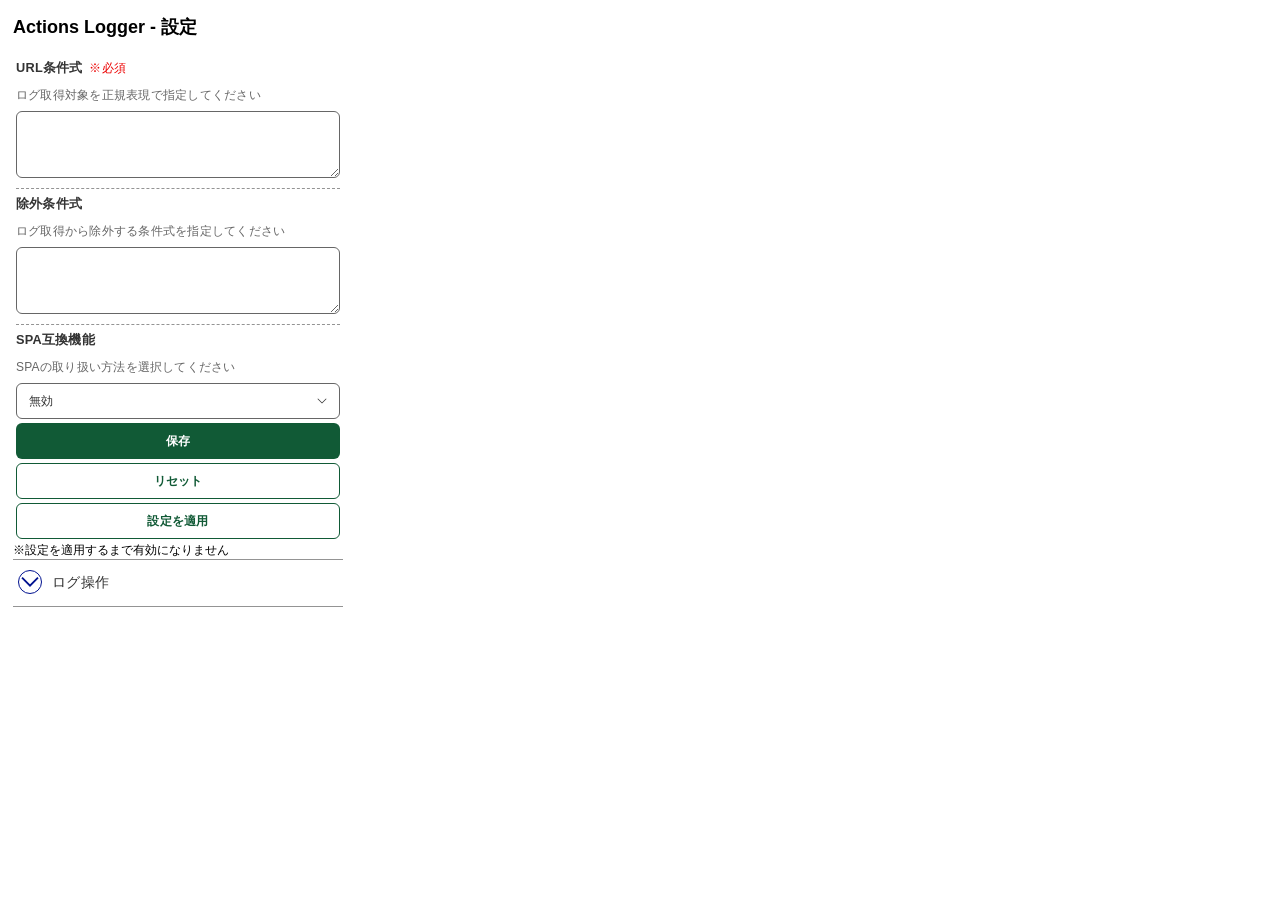
==== commit a1c7a91d: "古いリソースを削除し、誤字を修正" ====
--- a/settings/index.html
+++ b/settings/index.html
@@ -14,7 +14,7 @@
 
     <body>
         <div style="width: 330px; height: 640px; margin: 5px">
-            <h2>Actions Logger - s設定</h2>
+            <h2>Actions Logger - 設定</h2>
             <div id="message"></div>
             <table style="width: 100%">
                 <tr>
